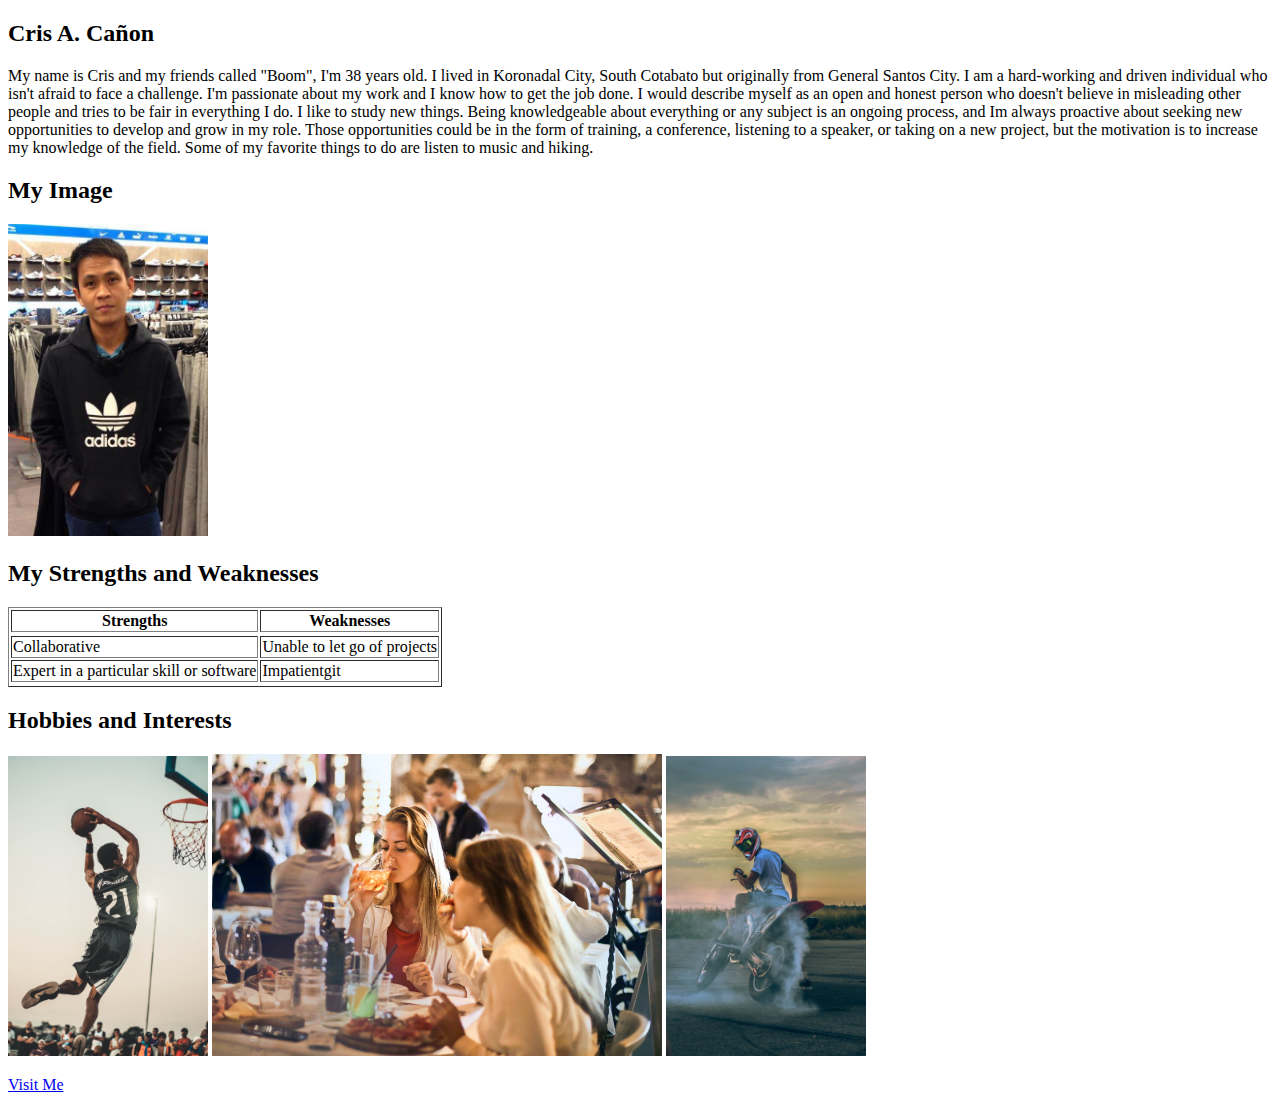
==== index.html @ d9fc9d0b "Rename Index.html to index.html" ====
<!DOCTYPE html>
<html>
	<head>
	
	</head>
	<body>

		<h2>Cris A. Cañon</h2>
			<p>
                My name is Cris and my friends called "Boom", I'm 38 years old. I lived in Koronadal City, South Cotabato but originally from General Santos City.
                I am a hard-working and driven individual who isn't afraid to face a challenge. I'm passionate about my work and I know how to get the job done. I would describe myself as an open and honest person who doesn't believe in misleading other people and tries to be fair in everything I do.
                I like to study new things. Being knowledgeable about everything or any subject is an ongoing process, and Im always proactive about seeking new opportunities to develop and grow in my role. Those opportunities could be in the form of training, a conference, listening to a speaker, or taking on a new project, but the motivation is to increase my knowledge of the field.
                Some of my favorite things to do are listen to music and hiking.
            </p>
			<h2>My Image</h2>
                <img src="./MyImage.jpg" width="200">

			<h2>My Strengths and Weaknesses</h2>
			<table border="1"> 
				<tr>
					<th>Strengths</th>
					<th>Weaknesses</th>
				</tr>
				<tr>
                    
				</tr>
				<tr>
					<td>Collaborative</td>
					<td>Unable to let go of projects</td>
				</tr>
				<tr>
					<td>Expert in a particular skill or software</td>
					<td>Impatientgit</td>
				<tr>
			</table>
            <h2>Hobbies and Interests</h2>
			<img src="./Basketball.jpg" width="200">
			<img src="./Eating.jpg" width="450">
			<img src="./Motorcycle.jpg" width="200">

            <p><a href="./Blank.html">Visit Me</a></p>
            
	</body>
</html>
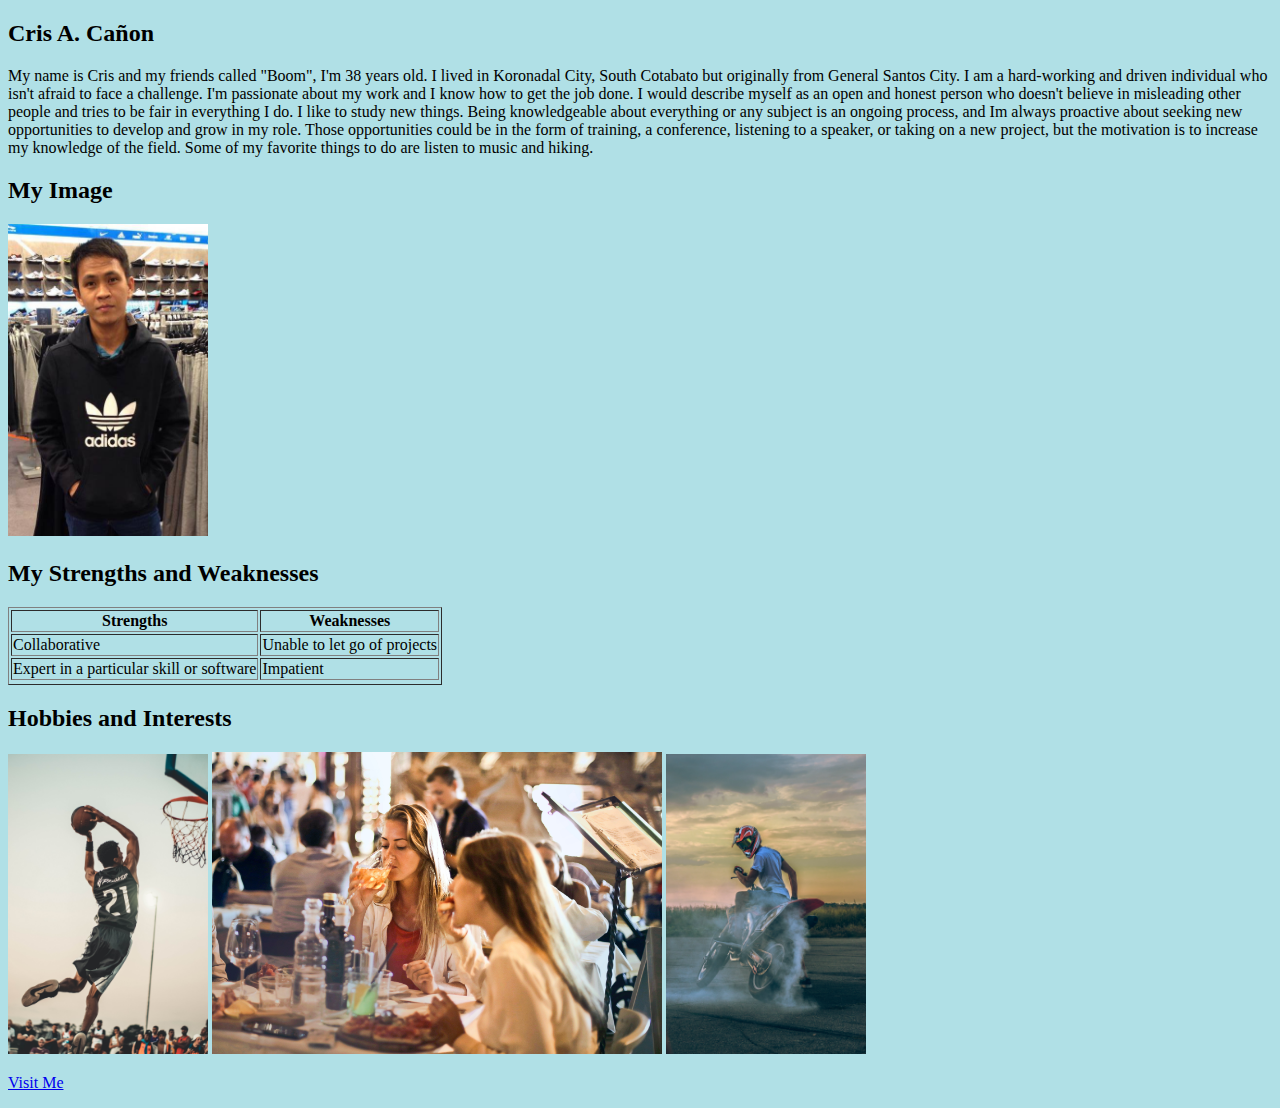
==== commit 2dc30b03: "commit" ====
--- a/index.html
+++ b/index.html
@@ -3,8 +3,8 @@
 	<head>
 	
 	</head>
-	<body>
-
+	<body style="background-color:powderblue;">
+        
 		<h2>Cris A. Cañon</h2>
 			<p>
                 My name is Cris and my friends called "Boom", I'm 38 years old. I lived in Koronadal City, South Cotabato but originally from General Santos City.
@@ -22,15 +22,13 @@
 					<th>Weaknesses</th>
 				</tr>
 				<tr>
-                    
-				</tr>
-				<tr>
 					<td>Collaborative</td>
 					<td>Unable to let go of projects</td>
 				</tr>
+                
 				<tr>
 					<td>Expert in a particular skill or software</td>
-					<td>Impatientgit</td>
+					<td>Impatient</td>
 				<tr>
 			</table>
             <h2>Hobbies and Interests</h2>
@@ -38,7 +36,7 @@
 			<img src="./Eating.jpg" width="450">
 			<img src="./Motorcycle.jpg" width="200">
 
-            <p><a href="./Blank.html">Visit Me</a></p>
+            <p><a href="./blank.html">Visit Me</a></p>
             
 	</body>
 </html>
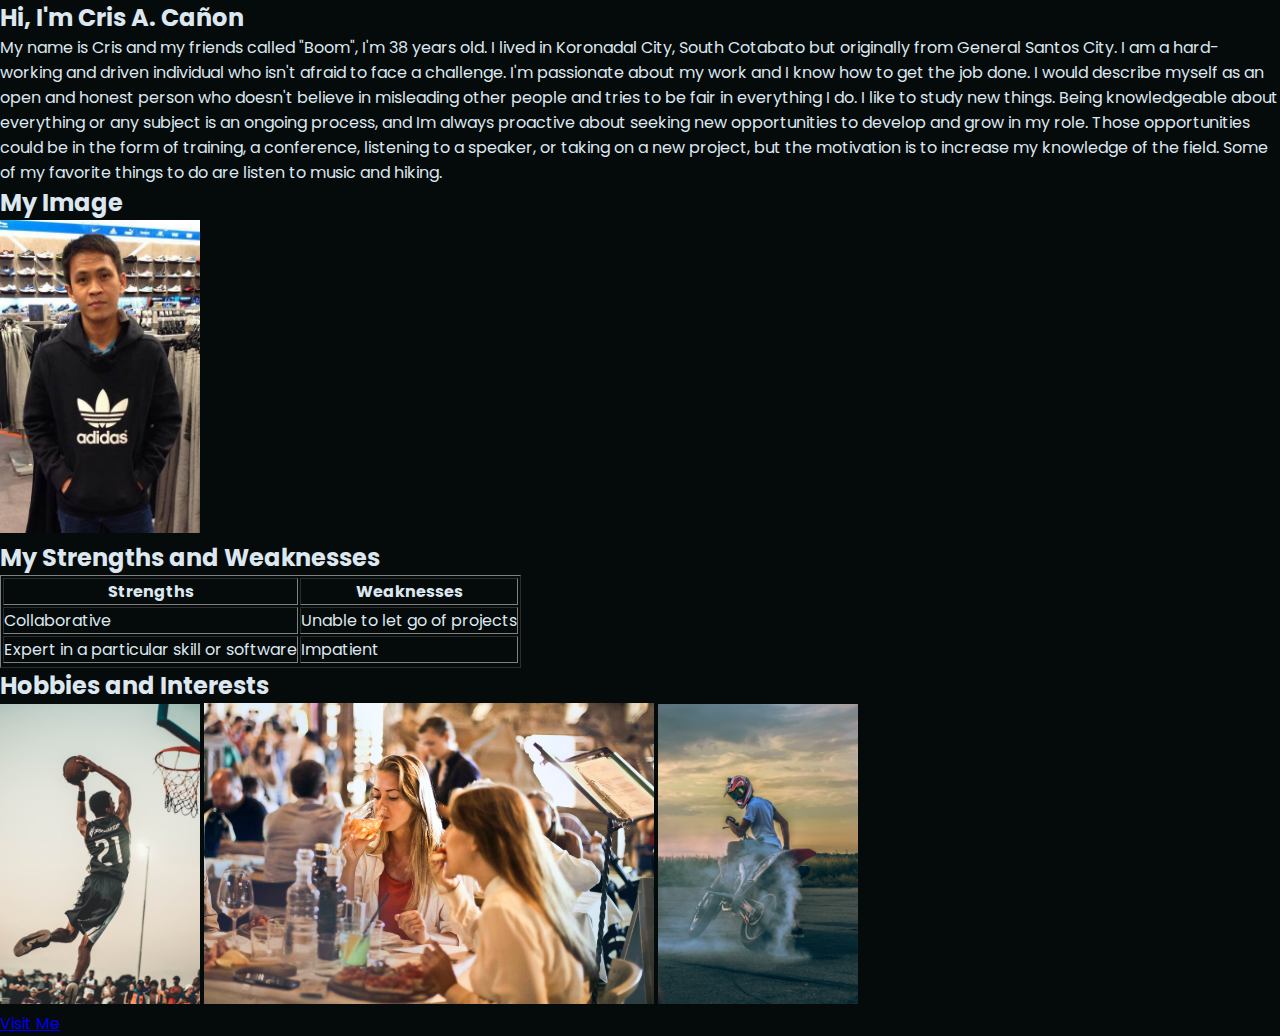
==== commit f2db40f4: "lab-exercise-2" ====
--- a/index.html
+++ b/index.html
@@ -1,12 +1,16 @@
 <!DOCTYPE html>
-<html>
-	<head>
-	
-	</head>
-	<body style="background-color:powderblue;">
+<html lang="en">
+<head>
+    <meta charset="UTF-8">
+    <meta name="viewport" content="width=device-width, initial-scale=1.0">
+    <link rel="stylesheet" href="mycss.css">
+    <title>About Me</title>
+
+</head>
+	<body style="background-color:rgb(5, 10, 10);">
         
-		<h2>Cris A. Cañon</h2>
-			<p>
+		<h2>Hi, I'm Cris A. Cañon</h2>
+			<p> 
                 My name is Cris and my friends called "Boom", I'm 38 years old. I lived in Koronadal City, South Cotabato but originally from General Santos City.
                 I am a hard-working and driven individual who isn't afraid to face a challenge. I'm passionate about my work and I know how to get the job done. I would describe myself as an open and honest person who doesn't believe in misleading other people and tries to be fair in everything I do.
                 I like to study new things. Being knowledgeable about everything or any subject is an ongoing process, and Im always proactive about seeking new opportunities to develop and grow in my role. Those opportunities could be in the form of training, a conference, listening to a speaker, or taking on a new project, but the motivation is to increase my knowledge of the field.
@@ -36,7 +40,7 @@
 			<img src="./Eating.jpg" width="450">
 			<img src="./Motorcycle.jpg" width="200">
 
-            <p><a href="./blank.html">Visit Me</a></p>
+            <p><a href="./aboutme.html">Visit Me</a></p>
             
 	</body>
 </html>
--- a/mycss.css
+++ b/mycss.css
@@ -0,0 +1,38 @@
+@import url('https://fonts.googleapis.com/css2?family=Poppins:wght@300;400;500;600;700;800;900&display=swap');
+
+*{
+    margin: 0;
+    padding: 0;
+    box-sizing: border-box;
+    font-family: 'Poppins', sans-serif;
+}
+
+body{
+    background-color: #3f3737;
+    color: rgb(220, 231, 240);
+}
+
+.header{
+    position: fixed;
+    top: 0;
+    left: 0;
+    width: 100%;
+    padding: 20px 10%;
+    background: transparent;
+    display: flex;
+    justify-content: space-between;
+    align-items: center;
+    z-index: 100;
+}
+
+.navbar a{
+    font-size: 15px;
+    text-decoration: none;
+    color: rgb(243, 130, 54);
+    font-weight: 500;
+    margin-left: 30px;
+}
+
+.navbar a:hover, .navbar a.active {
+    color: #ffdf6c;
+}
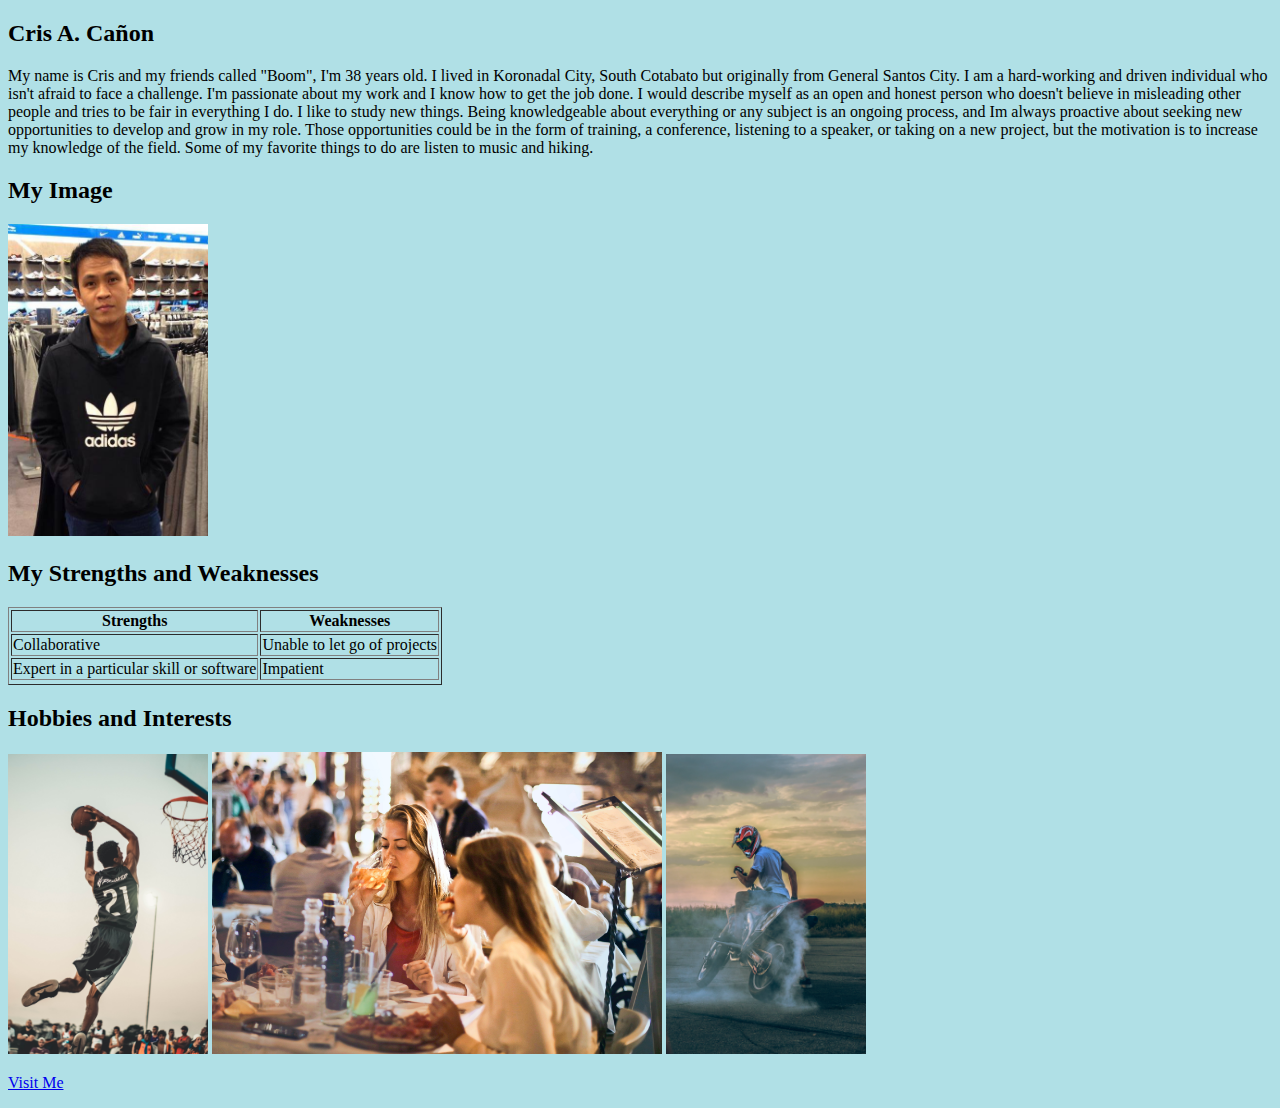
==== commit c6c436fb: "my commit" ====
--- a/index.html
+++ b/index.html
@@ -1,16 +1,12 @@
 <!DOCTYPE html>
-<html lang="en">
-<head>
-    <meta charset="UTF-8">
-    <meta name="viewport" content="width=device-width, initial-scale=1.0">
-    <link rel="stylesheet" href="mycss.css">
-    <title>About Me</title>
-
-</head>
-	<body style="background-color:rgb(5, 10, 10);">
+<html>
+	<head>
+	
+	</head>
+	<body style="background-color:powderblue;">
         
-		<h2>Hi, I'm Cris A. Cañon</h2>
-			<p> 
+		<h2>Cris A. Cañon</h2>
+			<p>
                 My name is Cris and my friends called "Boom", I'm 38 years old. I lived in Koronadal City, South Cotabato but originally from General Santos City.
                 I am a hard-working and driven individual who isn't afraid to face a challenge. I'm passionate about my work and I know how to get the job done. I would describe myself as an open and honest person who doesn't believe in misleading other people and tries to be fair in everything I do.
                 I like to study new things. Being knowledgeable about everything or any subject is an ongoing process, and Im always proactive about seeking new opportunities to develop and grow in my role. Those opportunities could be in the form of training, a conference, listening to a speaker, or taking on a new project, but the motivation is to increase my knowledge of the field.
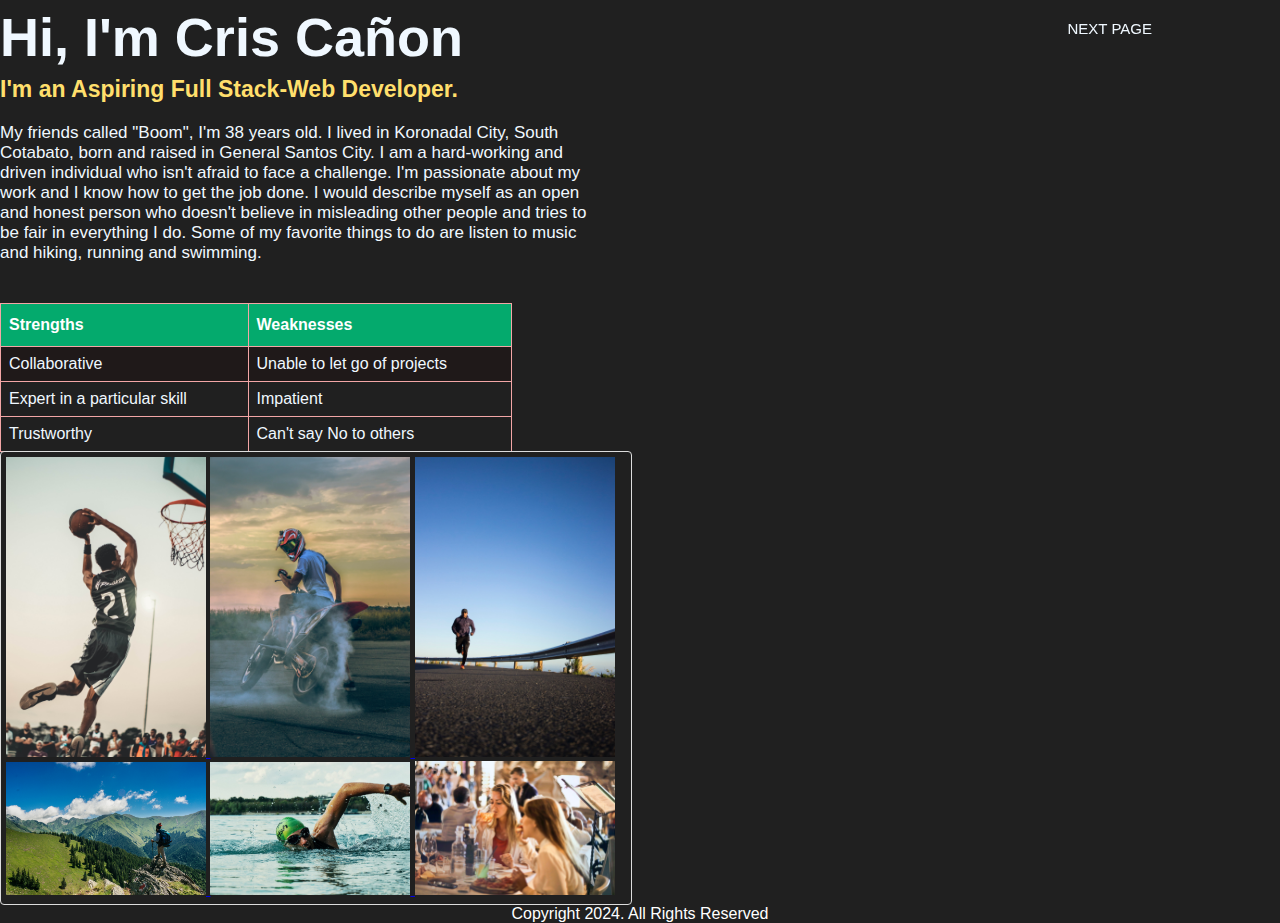
==== commit e2a66212: "commit" ====
--- a/index.html
+++ b/index.html
@@ -1,42 +1,77 @@
 <!DOCTYPE html>
-<html>
+<html lang="en">
 	<head>
-	
+		<meta charset="UTF-8">
+		<meta name="viewport" content="width=device-width, initial-scale=1.0">
+		<link rel="stylesheet" href="mycss.css">
+		<link rel="stylesheet" href="https://unpkg.com/boxicons@2.1.4/css/boxicons.min.css" >
+		<title>MyWebPage</title>
 	</head>
-	<body style="background-color:powderblue;">
-        
-		<h2>Cris A. Cañon</h2>
-			<p>
-                My name is Cris and my friends called "Boom", I'm 38 years old. I lived in Koronadal City, South Cotabato but originally from General Santos City.
-                I am a hard-working and driven individual who isn't afraid to face a challenge. I'm passionate about my work and I know how to get the job done. I would describe myself as an open and honest person who doesn't believe in misleading other people and tries to be fair in everything I do.
-                I like to study new things. Being knowledgeable about everything or any subject is an ongoing process, and Im always proactive about seeking new opportunities to develop and grow in my role. Those opportunities could be in the form of training, a conference, listening to a speaker, or taking on a new project, but the motivation is to increase my knowledge of the field.
-                Some of my favorite things to do are listen to music and hiking.
-            </p>
-			<h2>My Image</h2>
-                <img src="./MyImage.jpg" width="200">
 
-			<h2>My Strengths and Weaknesses</h2>
-			<table border="1"> 
-				<tr>
-					<th>Strengths</th>
-					<th>Weaknesses</th>
-				</tr>
-				<tr>
-					<td>Collaborative</td>
-					<td>Unable to let go of projects</td>
-				</tr>
-                
-				<tr>
-					<td>Expert in a particular skill or software</td>
-					<td>Impatient</td>
-				<tr>
-			</table>
-            <h2>Hobbies and Interests</h2>
-			<img src="./Basketball.jpg" width="200">
-			<img src="./Eating.jpg" width="450">
-			<img src="./Motorcycle.jpg" width="200">
+<Body>
 
-            <p><a href="./aboutme.html">Visit Me</a></p>
-            
+	<header class="header">
+        <a href="#" class="logo"></a>
+
+        <nav class="navbar">
+            <a href="./aboutme.html">NEXT PAGE</a>
+
+        </nav>
+    </header>
+
+    <div class="hero-content">
+        <h1>Hi, I'm Cris Cañon</h1>
+        <h3>I'm an Aspiring Full Stack-Web Developer.</h3>
+        <p>My friends called "Boom", I'm 38 years old. I lived in Koronadal City, South Cotabato, born and raised in General Santos City.
+			I am a hard-working and driven individual who isn't afraid to face a challenge. I'm passionate about my work and I know how to get the job done. I would describe myself as an open and honest person who doesn't believe in misleading other people and tries to be fair in everything I do. Some of my favorite things to do are listen to music and hiking, running and swimming.</p>
+	</div>
+
+	<table class="table"> 
+		<tr>
+			<th>Strengths</th>
+			<th>Weaknesses</th>
+		</tr>
+		<tr>
+			<td>Collaborative</td>
+			<td>Unable to let go of projects</td>
+		</tr>
+		<tr>
+			<td>Expert in a particular skill</td>
+			<td>Impatient</td>
+		<tr>
+		<tr>
+			<td>Trustworthy</td>
+			<td>Can't say No to others</td>
+		<tr>
+	</table>
+
+	<div class="img">
+		<a target="_blank" href="./Basketball.jpg">
+			<img src="./Basketball.jpg" alt="Paris" style="width:200px">
+		</a>
+		<a target="_blank" href="./Motorcycle.jpg">
+			<img src="./Motorcycle.jpg" alt="Paris" style="width:200px">
+		</a>
+		<a target="_blank" href="./run.jpg">
+			<img src="./run.jpg" alt="Paris" style="width:200px">
+		</a>
+		<a target="_blank" href="./Hiking.jpg">
+			<img src="Hiking.jpg" alt="Paris" style="width:200px">
+		</a>
+		<a target="_blank" href="./swim.jpg">
+			<img src="./swim.jpg" alt="Paris" style="width:200px">
+		</a>
+		<a target="_blank" href="./Eating.jpg">
+			<img src="./Eating.jpg" alt="Paris" style="width:200px">
+		</a>
+		  
+	</div>
+
+		<div class="footer">
+			<p>Copyright 2024. All Rights Reserved</p>
+		</div>
+
+		
 	</body>
-</html>
+
+</html>--- a/mycss.css
+++ b/mycss.css
@@ -0,0 +1,117 @@
+*{
+  margin: 0;
+  padding: 0;
+  box-sizing: border-box;
+  font-family: 'Poppins', sans-serif;
+}
+
+body{
+  background-color: #202020;
+  color: aliceblue;
+}
+
+.header{
+  position: fixed;
+  top: 0;
+  left: 0;
+  width: 100%;
+  padding: 20px 10%;
+  background: transparent;
+  display: flex;
+  justify-content: space-between;
+  align-items: center;
+  z-index: 100;
+}
+
+.logo{
+  font-size: 30px;
+  color: aliceblue;
+  text-decoration: none;
+  font-weight: 600;
+}
+
+.navbar a{
+  font-size: 15px;
+  text-decoration: none;
+  color: aliceblue;
+  font-weight: 500;
+  margin-left: 30px;
+}
+
+.navbar a:hover, .navbar a.active {
+  color: #ffdf6c;
+}
+  
+.hero{
+  height: 50;
+  display: flex;
+  align-items: center;
+  padding: 0 10%;
+}
+
+.hero-content{
+  
+  max-width: 600px;
+}
+
+.hero-content h1{
+  font-size: 54px;
+  font-weight: 600;
+  line-height: 1.4;
+}
+
+.hero-content h3{
+  font-size: 23px;
+  font-weight: 600;
+  color: #ffdf6c;
+}
+
+.hero-content p{
+  font-size: 17px;
+  margin: 20px 0 40px;    
+}
+
+.table {
+  font-family: Arial, Helvetica, sans-serif;
+  border-collapse: collapse;
+  width: 40%;
+}
+  
+.table td, .table th {
+  border: 1px solid #f3a6a6;
+  padding: 8px;
+}
+  
+.table tr:nth-child(even){background-color: #1f1919;}
+  
+.table tr:hover {background-color: #f06666;
+}
+  
+.table th {
+  padding-top: 12px;
+  padding-bottom: 12px;
+  text-align: left;
+  background-color: #04AA6D;
+  color: white
+}
+  
+.img {
+  border: 1px solid #ddd;
+  border-radius: 4px;
+  padding: 5px;
+  width: 632px;
+
+}
+  
+.img:hover {
+    box-shadow: 0 0 2px 1px rgba(0, 140, 186, 0.5);
+    transform: scaleX(-1);
+}
+
+.footer {
+  left: 0;
+  bottom: 0;
+  width: 100%;
+  color: white;
+  text-align: center;
+}
